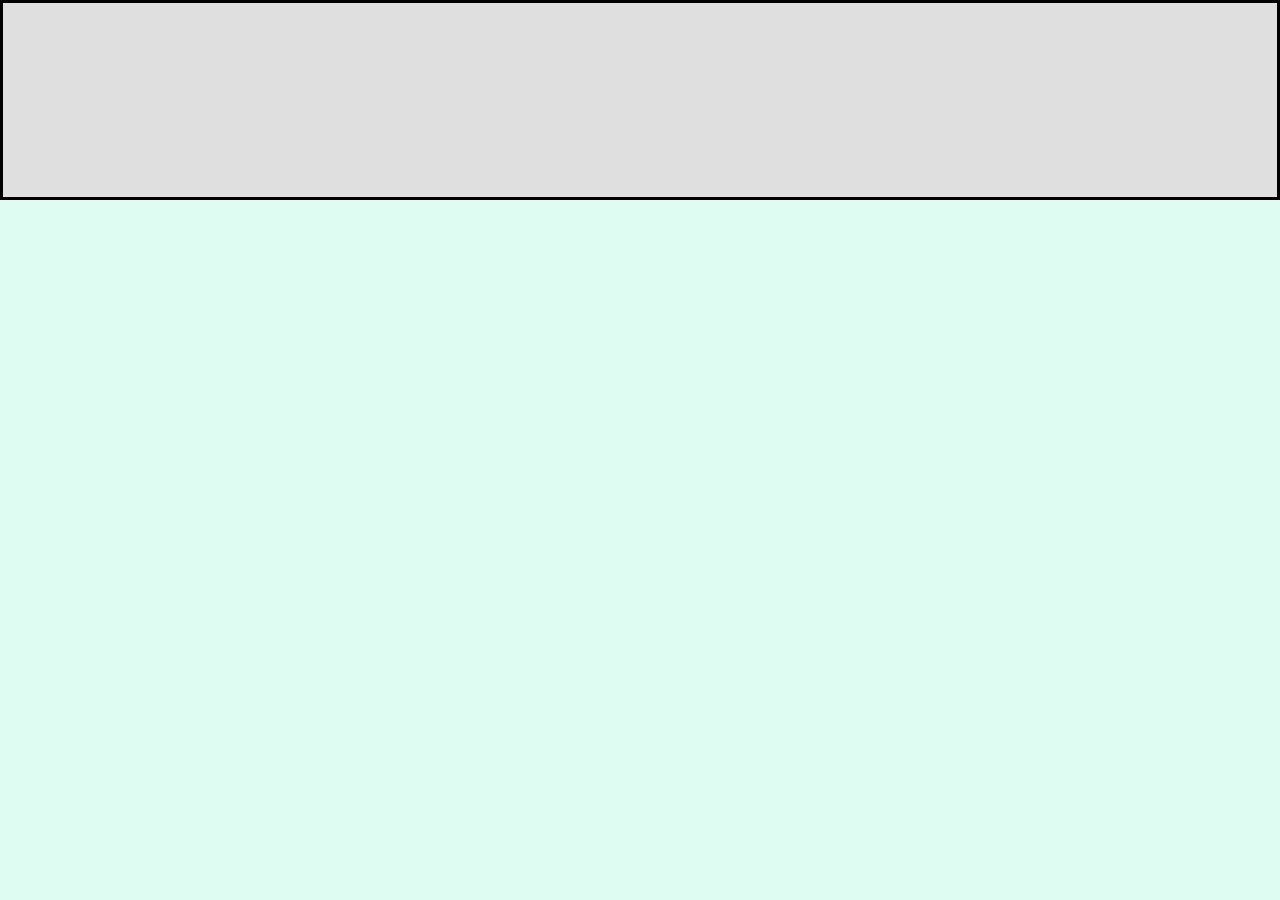
==== index.html @ b793d0f9 "add background" ====
<!DOCTYPE html>
<html lang="en">
<head>
    <meta charset="UTF-8">
    <meta http-equiv="X-UA-Compatible" content="IE=edge">
    <meta name="viewport" content="width=device-width, initial-scale=1.0">
    <link rel="stylesheet" href="index.css">
    <title>Introducing</title>
</head>
<body>
    <div class="header"></div>
    <div class="container"></div>
    <div class="end"></div>
</body>
</html>
---- index.css ----
*{
    background-color: rgb(223, 252, 242);
    margin: 0;
    padding: 0;
    box-sizing: border-box;
    font-family: "Poppins", sans-serif
}
.header{
    background-color: #dfdfdf;
    width: 100%;
    height: 200px;
    border-style: solid;
}
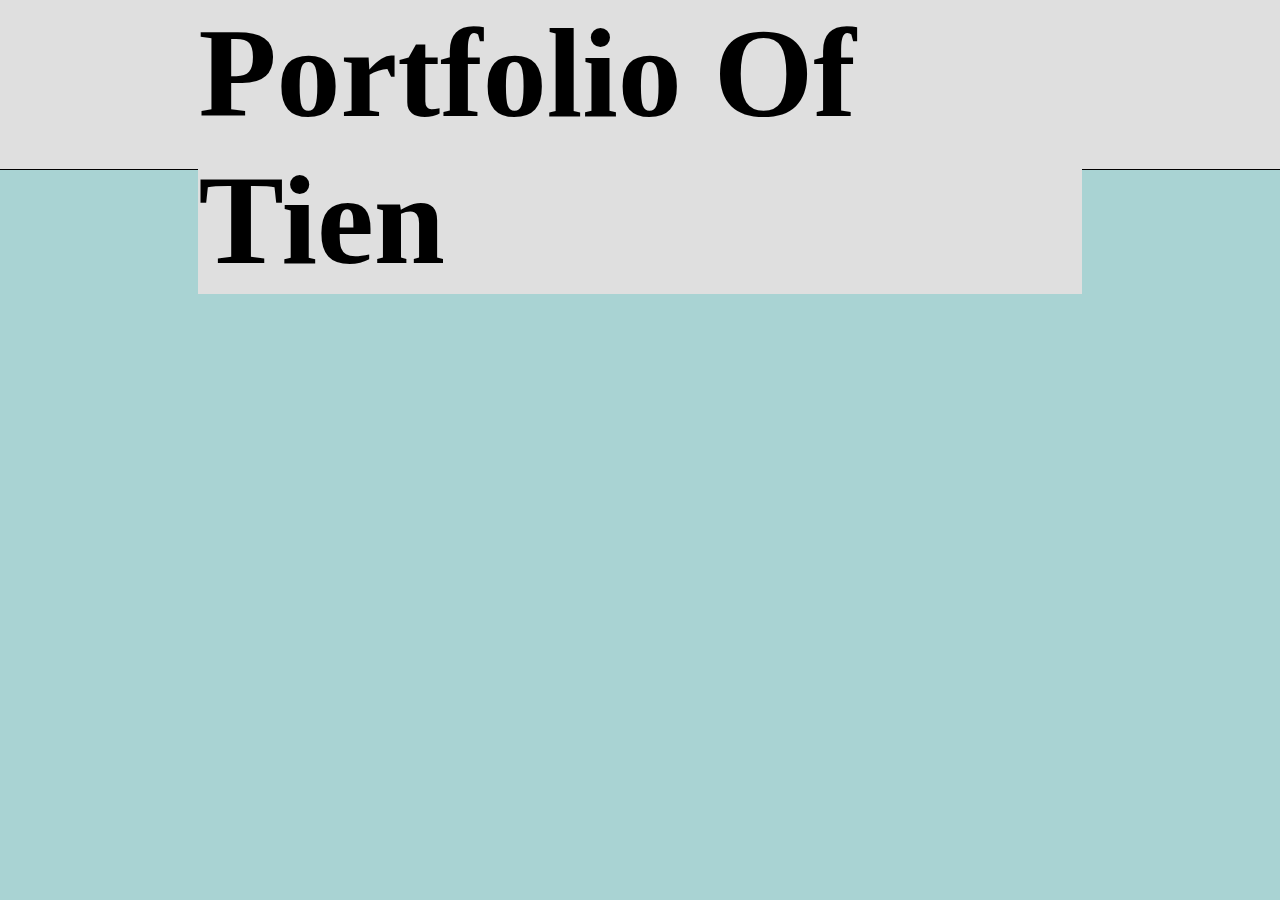
==== commit 7a1c5870: "add header" ====
--- a/index.html
+++ b/index.html
@@ -5,10 +5,12 @@
     <meta http-equiv="X-UA-Compatible" content="IE=edge">
     <meta name="viewport" content="width=device-width, initial-scale=1.0">
     <link rel="stylesheet" href="index.css">
-    <title>Introducing</title>
+    <title>portfolio website</title>
 </head>
 <body>
-    <div class="header"></div>
+    <div class="header">
+        <h1 class="portfolio">Portfolio Of Tien</h1>
+    </div>
     <div class="container"></div>
     <div class="end"></div>
 </body>
--- a/index.css
+++ b/index.css
@@ -1,5 +1,5 @@
 *{
-    background-color: rgb(223, 252, 242);
+    background-color: rgb(169, 211, 211);
     margin: 0;
     padding: 0;
     box-sizing: border-box;
@@ -8,6 +8,16 @@
 .header{
     background-color: #dfdfdf;
     width: 100%;
-    height: 200px;
-    border-style: solid;
+    height: 170px;
+    border-style: none none solid none;
+    border-width: 1px;
+  
+
+}
+.portfolio{
+    width: 69%;
+    font-family: fantasy;
+    font-size: 8rem;
+    background-color: #dfdfdf;
+    margin: auto;
 }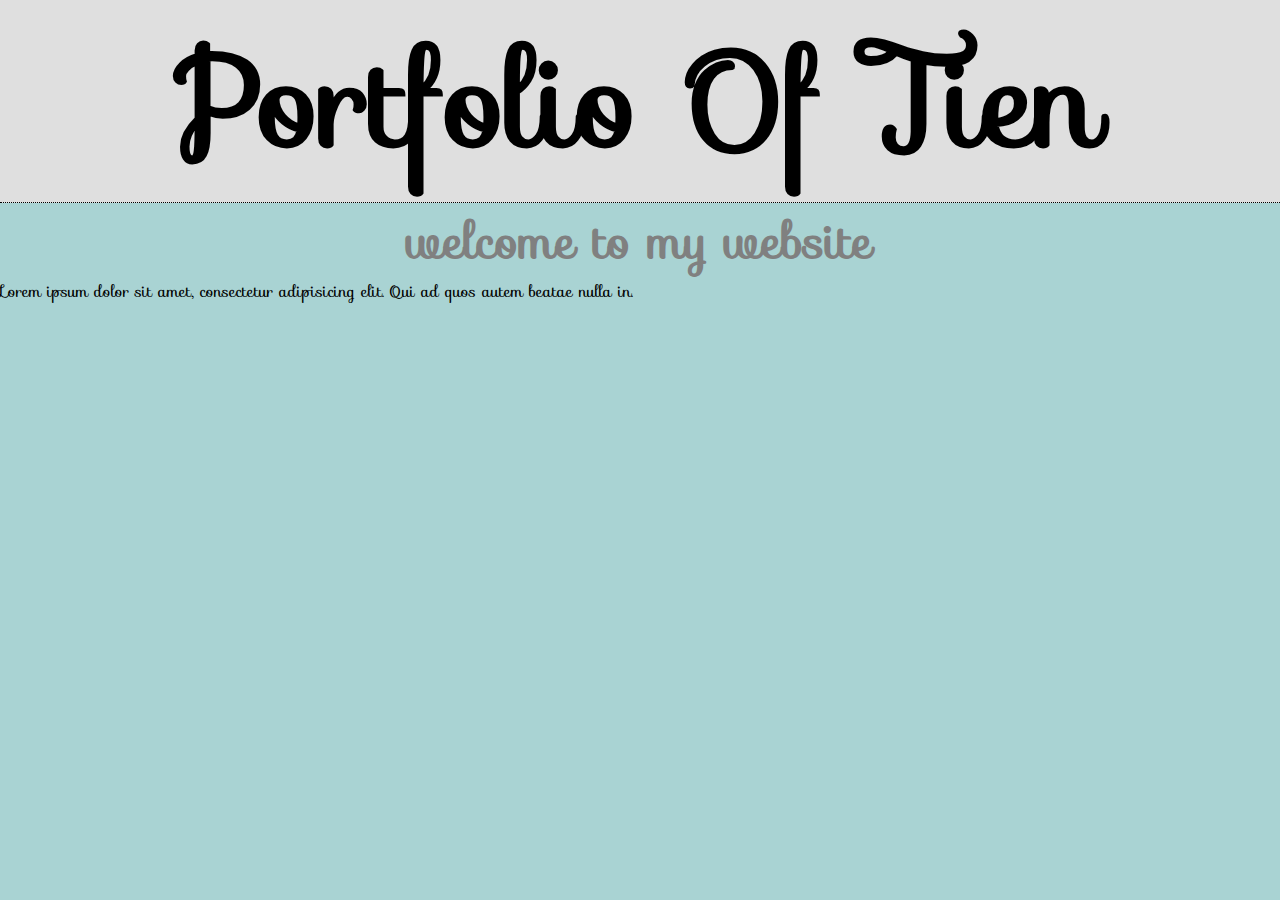
==== commit d1661ad4: "add animation to header" ====
--- a/index.html
+++ b/index.html
@@ -6,12 +6,18 @@
     <meta name="viewport" content="width=device-width, initial-scale=1.0">
     <link rel="stylesheet" href="index.css">
     <title>portfolio website</title>
+    <link rel="stylesheet" href="https://fonts.googleapis.com/css?family=Sofia">
 </head>
 <body>
     <div class="header">
         <h1 class="portfolio">Portfolio Of Tien</h1>
     </div>
-    <div class="container"></div>
+    <div class="container">
+        <h2 id="welcome">
+            welcome to my website
+        </h2>
+        <p>Lorem ipsum dolor sit amet, consectetur adipisicing elit. Qui ad quos autem beatae nulla in.</p>
+    </div>
     <div class="end"></div>
 </body>
 </html>--- a/index.css
+++ b/index.css
@@ -3,21 +3,48 @@
     margin: 0;
     padding: 0;
     box-sizing: border-box;
-    font-family: "Poppins", sans-serif
+    /* font-family: "Poppins", sans-serif; */
+    font-family: "Sofia", sans-serif;
+    background-image: url(https://freerangestock.com/sample/141493/simple-black-cross-repeat-pattern-.jpg);
+    background-size: 400px 300px;
+
 }
 .header{
     background-color: #dfdfdf;
     width: 100%;
-    height: 170px;
-    border-style: none none solid none;
+    height: px;
+    border-style: none none dotted none;
     border-width: 1px;
-  
+}
 
-}
+
+/* Header */
+
+
 .portfolio{
-    width: 69%;
-    font-family: fantasy;
+    width: 81%;
+    font-family: "Sofia", sans-serif;
     font-size: 8rem;
     background-color: #dfdfdf;
     margin: auto;
-}+    text-align: center;
+    animation: color-change 3s infinite;
+    animation-direction: alternate-reverse
+}
+
+/* Container */
+#welcome{
+font-size: 3rem;
+text-align: center;
+color: gray;
+}
+@keyframes color-change {
+    0% { color: black; }
+    30% { color: rgb(31, 31, 31); }
+    50% { color: rgb(46, 46, 46);}
+    70%{ color: rgb(87, 86, 86);}
+    100% { color: rgb(146, 143, 143); }
+  }
+
+
+  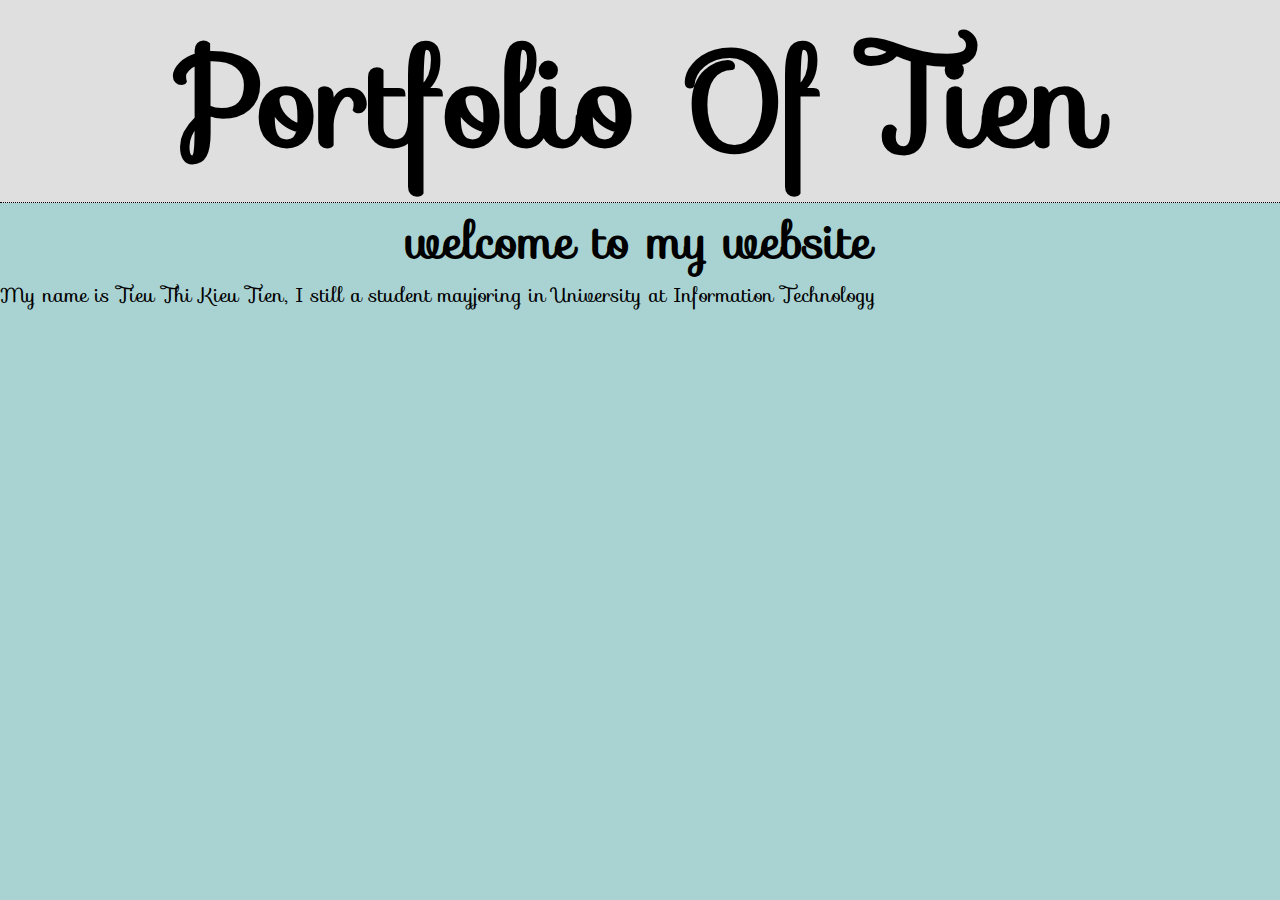
==== commit c0b39946: "change background picture" ====
--- a/index.html
+++ b/index.html
@@ -16,7 +16,7 @@
         <h2 id="welcome">
             welcome to my website
         </h2>
-        <p>Lorem ipsum dolor sit amet, consectetur adipisicing elit. Qui ad quos autem beatae nulla in.</p>
+        <p class="text">My name is Tieu Thi Kieu Tien, I still a student mayjoring in University at Information Technology</p>
     </div>
     <div class="end"></div>
 </body>
--- a/index.css
+++ b/index.css
@@ -5,10 +5,15 @@
     box-sizing: border-box;
     /* font-family: "Poppins", sans-serif; */
     font-family: "Sofia", sans-serif;
-    background-image: url(https://freerangestock.com/sample/141493/simple-black-cross-repeat-pattern-.jpg);
+    background-image: url(https://st4.depositphotos.com/1591259/23809/i/600/depositphotos_238097010-stock-photo-mix-repeat-seamless-pattern-imprints.jpg);
     background-size: 400px 300px;
 
 }
+.text{
+    font-size: 20px;
+}
+
+/* Header */
 .header{
     background-color: #dfdfdf;
     width: 100%;
@@ -16,9 +21,6 @@
     border-style: none none dotted none;
     border-width: 1px;
 }
-
-
-/* Header */
 
 
 .portfolio{
@@ -31,13 +33,6 @@
     animation: color-change 3s infinite;
     animation-direction: alternate-reverse
 }
-
-/* Container */
-#welcome{
-font-size: 3rem;
-text-align: center;
-color: gray;
-}
 @keyframes color-change {
     0% { color: black; }
     30% { color: rgb(31, 31, 31); }
@@ -47,4 +42,17 @@
   }
 
 
+/* Container */
+.containers{
+    width: 80%;
+    height: 100%;
+    background-color: blanchedalmond;
+    /* background-image: url(https://st4.depositphotos.com/1591259/23809/i/600/depositphotos_238097010-stock-photo-mix-repeat-seamless-pattern-imprints.jpg); */
+}
+#welcome{
+font-size: 3rem;
+text-align: center;
+color: black;
+}
+
   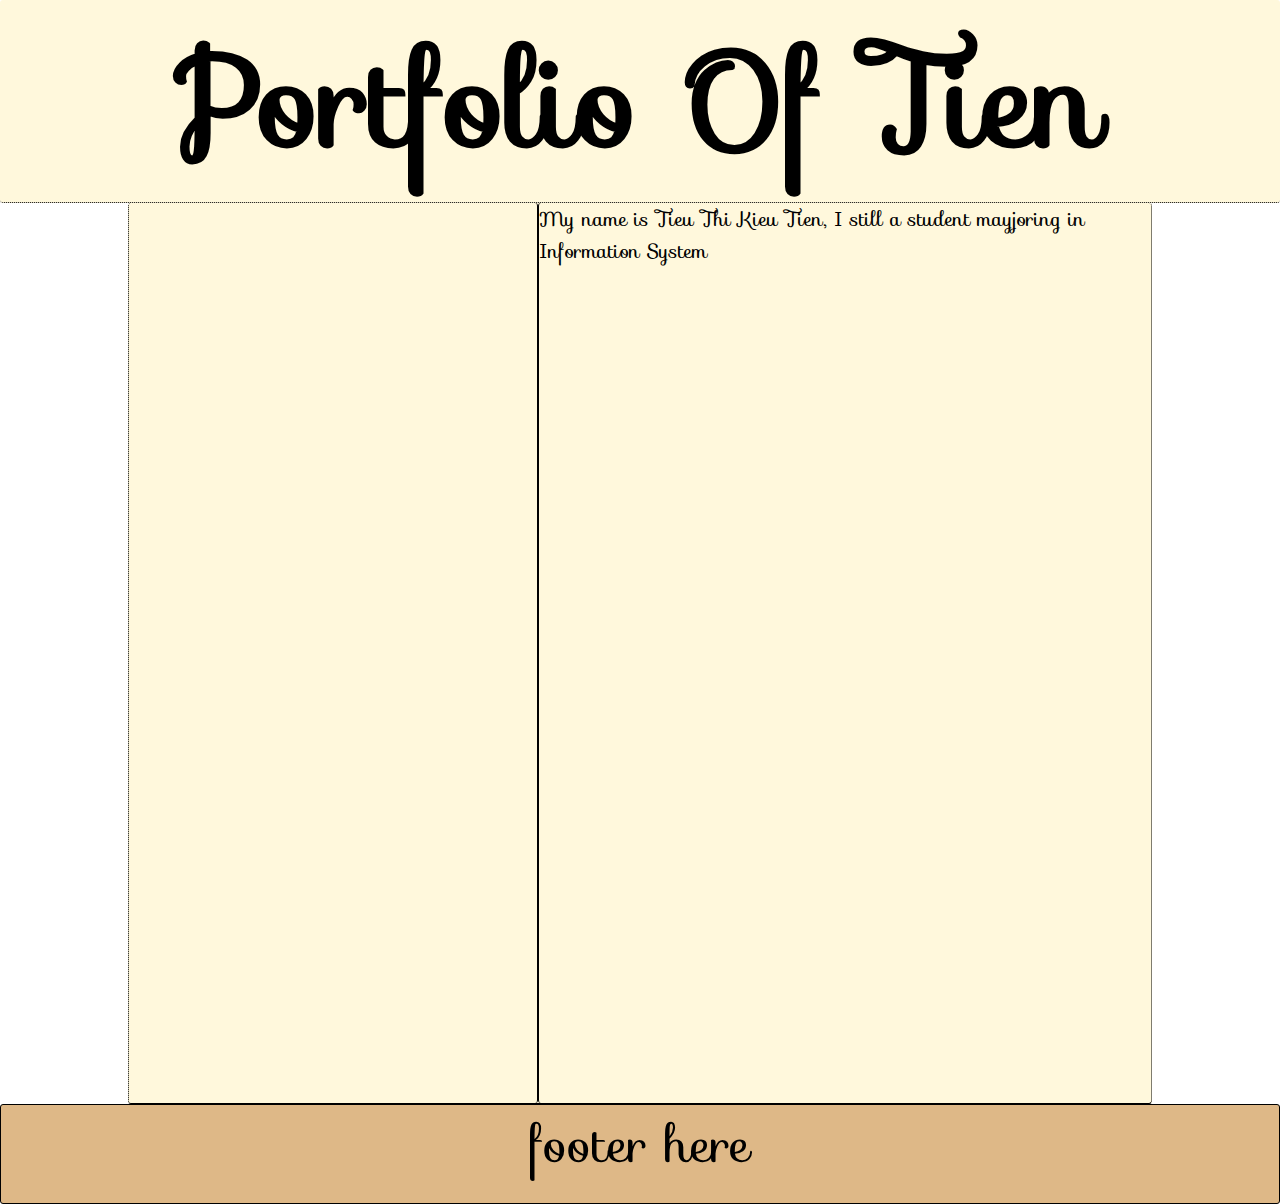
==== commit 9ae199a8: "make a struture for web" ====
--- a/index.html
+++ b/index.html
@@ -13,11 +13,18 @@
         <h1 class="portfolio">Portfolio Of Tien</h1>
     </div>
     <div class="container">
-        <h2 id="welcome">
-            welcome to my website
-        </h2>
-        <p class="text">My name is Tieu Thi Kieu Tien, I still a student mayjoring in University at Information Technology</p>
+       <div class="content">
+            <div class="box1"></div>
+            <div class="line"></div>
+            <div class="box2">
+                <p class="text">My name is Tieu Thi Kieu Tien, I still a student mayjoring in  Information System</p>
+            </div>     
+        
+       </div>
     </div>
-    <div class="end"></div>
+    <div class="footer">
+        footer here
+    </div>
 </body>
-</html>+</html>
+
--- a/index.css
+++ b/index.css
@@ -1,13 +1,12 @@
 *{
-    background-color: rgb(169, 211, 211);
+    /* background-color: rgb(169, 211, 211); */
     margin: 0;
     padding: 0;
     box-sizing: border-box;
     /* font-family: "Poppins", sans-serif; */
     font-family: "Sofia", sans-serif;
-    background-image: url(https://st4.depositphotos.com/1591259/23809/i/600/depositphotos_238097010-stock-photo-mix-repeat-seamless-pattern-imprints.jpg);
     background-size: 400px 300px;
-
+    border-radius: 3px;
 }
 .text{
     font-size: 20px;
@@ -15,7 +14,8 @@
 
 /* Header */
 .header{
-    background-color: #dfdfdf;
+    position: relative;
+    background-color: cornsilk;
     width: 100%;
     height: px;
     border-style: none none dotted none;
@@ -24,10 +24,9 @@
 
 
 .portfolio{
-    width: 81%;
+    width: 75%;
     font-family: "Sofia", sans-serif;
     font-size: 8rem;
-    background-color: #dfdfdf;
     margin: auto;
     text-align: center;
     animation: color-change 3s infinite;
@@ -43,16 +42,64 @@
 
 
 /* Container */
-.containers{
+
+
+.container{
+    
+    background-image: url(https://st4.depositphotos.com/1591259/23809/i/600/depositphotos_238097010-stock-photo-mix-repeat-seamless-pattern-imprints.jpg);
+}
+.content {
+    position: relative;
+    margin: auto;
+    display: flex;
+    align-content: center;
+    min-height: 100vh;
     width: 80%;
-    height: 100%;
-    background-color: blanchedalmond;
-    /* background-image: url(https://st4.depositphotos.com/1591259/23809/i/600/depositphotos_238097010-stock-photo-mix-repeat-seamless-pattern-imprints.jpg); */
+    background: cornsilk;
+    border-style: none dotted solid dotted;
+    border-width: 1px;
 }
-#welcome{
-font-size: 3rem;
-text-align: center;
-color: black;
+
+.box1{
+    /* margin: auto; */
+    display: flex;
+    align-content: center;
+    min-height: 100vh;
+    width: 40%;
+    background: cornsilk;
+    border-style: none solid none none;
+    border-width: 1px;
+}
+/* .line{
+    display: flex;
+    align-content: center;
+    min-height: 100vh;
+    width: 1px;
+    background: black;
+} */
+.box2{
+    /* position: absolute; */
+    display: flex;
+    align-content: center;
+    width: 608px;
+    min-height: 100vh;
+    background: cornsilk;
+    border-style: none none none solid;
+    border-width: 1px;
+}
+
+
+/* Footer */
+
+.footer{
+    width: 100%;
+    height: 100px;
+    background-color: burlywood;
+    color: black;
+    text-align: center;
+    border-style: solid;
+    border-width: 1px;
+    font-size: 50px;
 }
 
   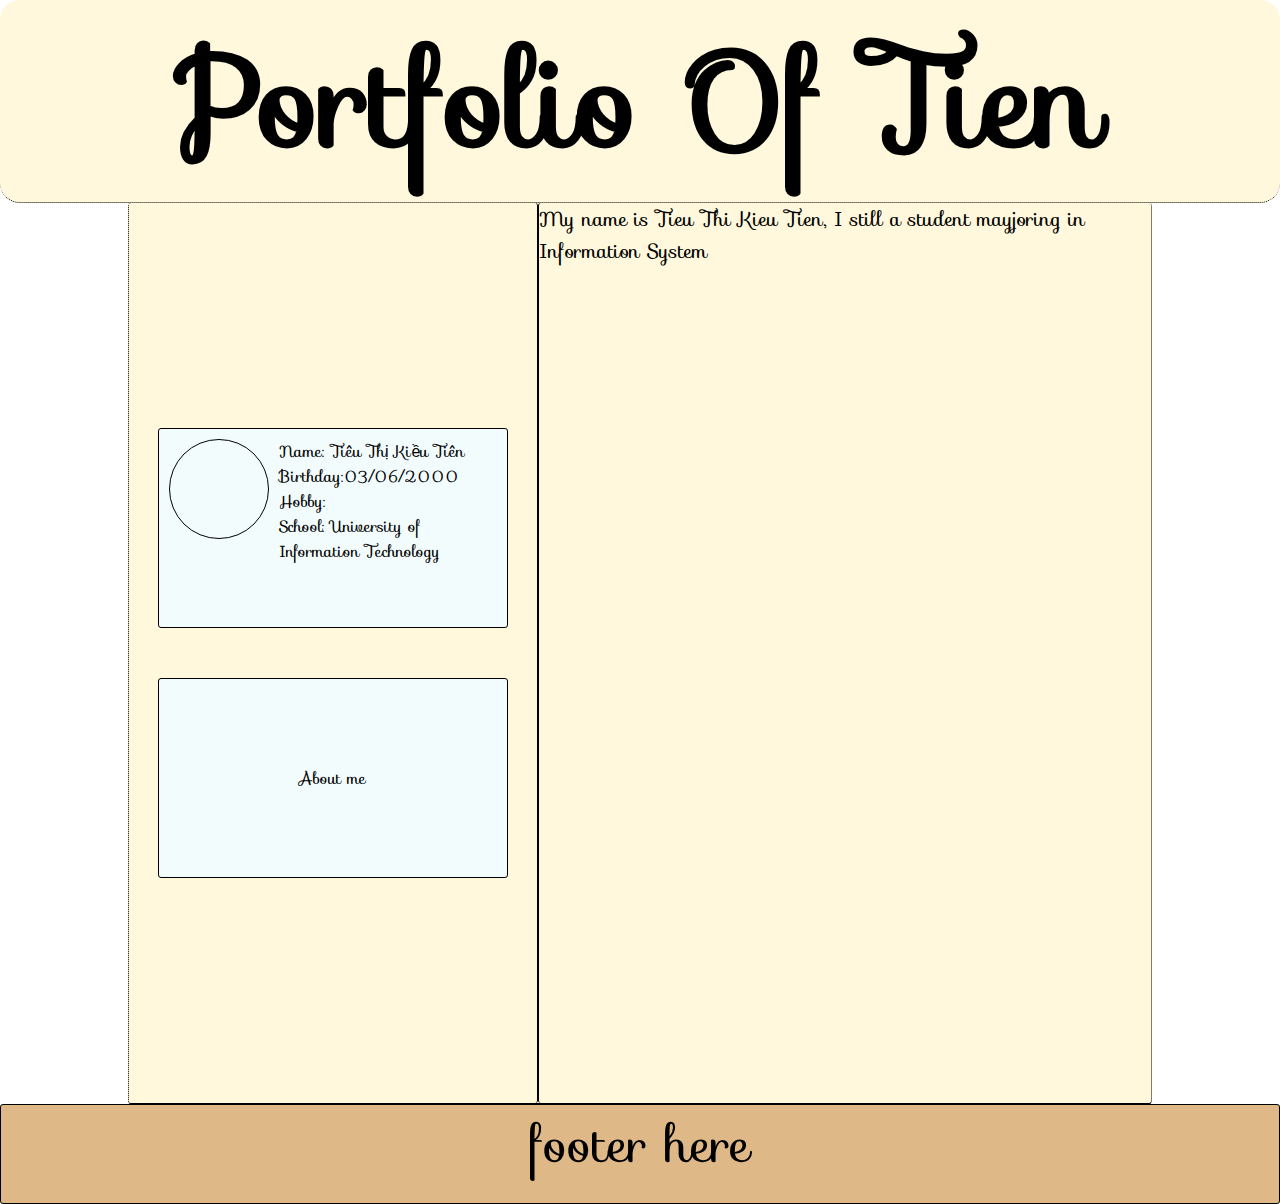
==== commit f5956865: "add info to web" ====
--- a/index.html
+++ b/index.html
@@ -14,7 +14,22 @@
     </div>
     <div class="container">
        <div class="content">
-            <div class="box1"></div>
+            <div class="box1">
+                <div class="boxintroduction" id="introductionbox">
+                    <div class="avatar"></div>
+                    <div class="infor">
+                        <p> Name: Tiêu Thị Kiều Tiên</p>
+                        <p class="">Birthday:03/06/2000</p>
+                        <p class="">Hobby:</p>
+                        <p class="">School: University of Information Technology</p>
+                        <!-- <br> -->
+                        <p></p>
+                    </div>
+                </div>
+                <div class="boxintroduction" id="aboutMeBox" >
+                    <p class="aboutmecontent">About me</p>
+                </div>
+            </div>
             <div class="line"></div>
             <div class="box2">
                 <p class="text">My name is Tieu Thi Kieu Tien, I still a student mayjoring in  Information System</p>
--- a/index.css
+++ b/index.css
@@ -20,6 +20,7 @@
     height: px;
     border-style: none none dotted none;
     border-width: 1px;
+    border-radius: 20px;
 }
 
 
@@ -48,8 +49,9 @@
     
     background-image: url(https://st4.depositphotos.com/1591259/23809/i/600/depositphotos_238097010-stock-photo-mix-repeat-seamless-pattern-imprints.jpg);
 }
+
 .content {
-    position: relative;
+    margin-top: 10px;
     margin: auto;
     display: flex;
     align-content: center;
@@ -61,8 +63,6 @@
 }
 
 .box1{
-    /* margin: auto; */
-    display: flex;
     align-content: center;
     min-height: 100vh;
     width: 40%;
@@ -70,13 +70,50 @@
     border-style: none solid none none;
     border-width: 1px;
 }
-/* .line{
+.boxintroduction{
+    margin: auto;
+    margin-top: 50px;
+    margin-bottom: 50px;
+    width: 350px;
+    height: 200px;
+    align-content:center;
+    border-style: solid;
+    border-width: 1px;
+}
+#introductionbox{
+    display: flex;
+    background-color: rgb(243, 252, 253);
+}
+.avatar{
+    margin-top: 10px;
+    margin-left: 10px;
+    width: 100px;
+    height: 100px;
+    border-style: solid;
+    border-width: 1px;
+    border-radius: 50%;
+    background: url(https://scontent.fsgn5-5.fna.fbcdn.net/v/t1.6435-9/162033202_3015340108750147_4449189087814496768_n.jpg?_nc_cat=108&ccb=1-5&_nc_sid=174925&_nc_ohc=QoKOBD0dhRQAX_ymtT6&_nc_ht=scontent.fsgn5-5.fna&oh=893a790cd0c7277888913cc4d2d6d3fc&oe=618EE73C);
+    background-size: 100px auto;
+}
+.infor{
+    margin-top: 10px;
+    margin-left: 10px;
+    width: 213px;
+    height: 150px;
+    /* border-style: solid; */
+    border-width: 1px;
+}
+#aboutMeBox{
+    background-color: rgb(243, 252, 253);
     display: flex;
     align-content: center;
-    min-height: 100vh;
-    width: 1px;
-    background: black;
-} */
+    text-align: center;
+}
+
+.aboutmecontent{
+    margin: auto;
+    /* text-align: center; */
+}
 .box2{
     /* position: absolute; */
     display: flex;
@@ -85,10 +122,8 @@
     min-height: 100vh;
     background: cornsilk;
     border-style: none none none solid;
-    border-width: 1px;
+    border-width: 1px;  
 }
-
-
 /* Footer */
 
 .footer{
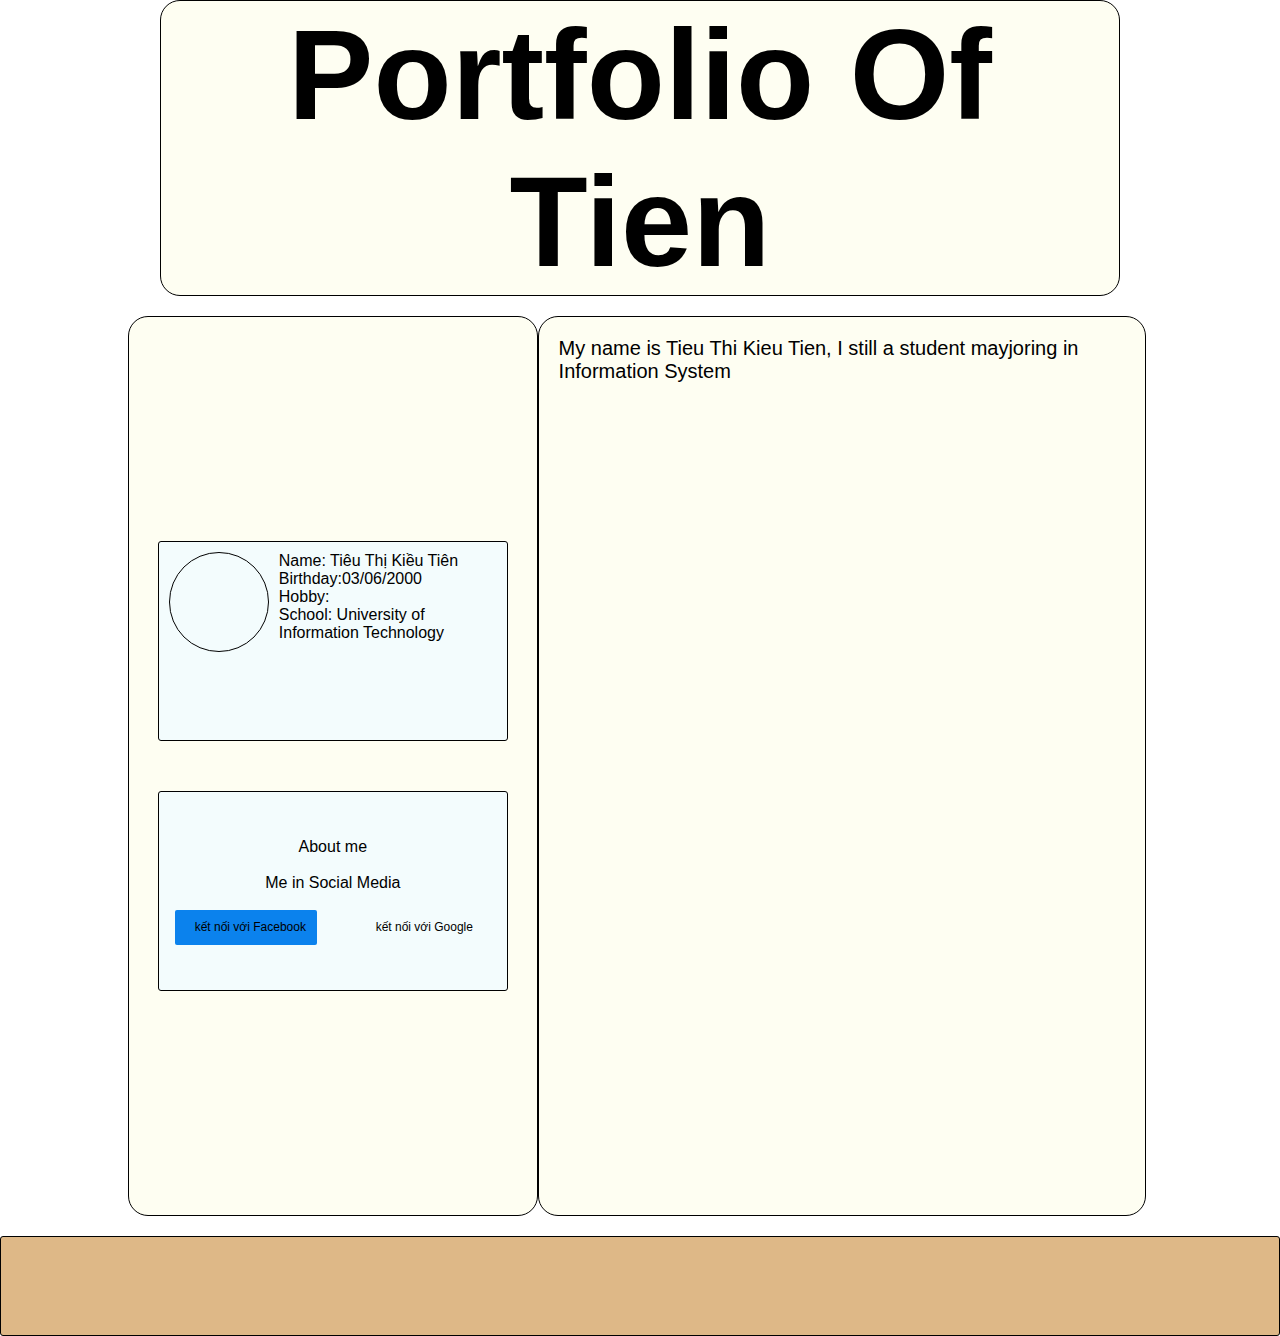
==== commit 9e277a3e: "combine web together" ====
--- a/index.html
+++ b/index.html
@@ -6,7 +6,10 @@
     <meta name="viewport" content="width=device-width, initial-scale=1.0">
     <link rel="stylesheet" href="index.css">
     <title>portfolio website</title>
-    <link rel="stylesheet" href="https://fonts.googleapis.com/css?family=Sofia">
+    <link rel="stylesheet" href="https://cdnjs.cloudflare.com/ajax/libs/font-awesome/4.7.0/css/font-awesome.css"integrity="sha512-5A8nwdMOWrSz20fDsjczgUidUBR8liPYU+WymTZP1lmY9G6Oc7HlZv156XqnsgNUzTyMefFTcsFH/tnJE/+xBg=="crossorigin="anonymous" referrerpolicy="no-referrer" />
+    <!-- <link rel="stylesheet" href="https://fonts.googleapis.com/css?family=Sofia"> -->
+    <!-- <link rel="stylesheet" href="./fontawesome/css/brands.css" /> -->
+    <!-- <link rel="stylesheet" href="https://cdnjs.cloudflare.com/ajax/libs/font-awesome/4.7.0/css/font-awesome.css"/> -->
 </head>
 <body>
     <div class="header">
@@ -28,18 +31,29 @@
                 </div>
                 <div class="boxintroduction" id="aboutMeBox" >
                     <p class="aboutmecontent">About me</p>
+                    <br>
+                    <p>Me in Social Media</p>
+                    <br>
+                    <div class="auth-form__socials">
+                        <a href="" class="btn btn--size-S btn--with-icon btn-facebook">
+                            <i class="fab fa-facebook-square"></i>
+                            kết nối với Facebook
+                        </a>
+                        <a href="" class="btn btn--size-S btn--with-icon">
+                            <i class="fa-brands fa-facebook"></i>
+                            kết nối với Google
+                        </a>
+                    </div>
                 </div>
             </div>
             <div class="line"></div>
             <div class="box2">
                 <p class="text">My name is Tieu Thi Kieu Tien, I still a student mayjoring in  Information System</p>
-            </div>     
-        
+            </div>
        </div>
     </div>
     <div class="footer">
-        footer here
+        <div class="facebook"></div>
     </div>
 </body>
-</html>
-
+</html>--- a/index.css
+++ b/index.css
@@ -1,3 +1,6 @@
+element {
+    --maincolor:#fefef2;
+  }
 *{
     /* background-color: rgb(169, 211, 211); */
     margin: 0;
@@ -7,31 +10,39 @@
     font-family: "Sofia", sans-serif;
     background-size: 400px 300px;
     border-radius: 3px;
+    
+}
+body{
+    background-image: url(https://st4.depositphotos.com/1591259/23809/i/600/depositphotos_238097010-stock-photo-mix-repeat-seamless-pattern-imprints.jpg);
 }
 .text{
+    margin: 20px 20px 20px 20px;
     font-size: 20px;
 }
 
 /* Header */
 .header{
     position: relative;
-    background-color: cornsilk;
     width: 100%;
     height: px;
-    border-style: none none dotted none;
+    /* border-style: none none dotted none;          */
     border-width: 1px;
     border-radius: 20px;
 }
 
 
 .portfolio{
+    border-radius: 20px;
+    background-color:#fefef2 ;
     width: 75%;
     font-family: "Sofia", sans-serif;
     font-size: 8rem;
     margin: auto;
     text-align: center;
     animation: color-change 3s infinite;
-    animation-direction: alternate-reverse
+    animation-direction: alternate-reverse;
+    border-style: solid;
+    border-width: 1px;
 }
 @keyframes color-change {
     0% { color: black; }
@@ -46,29 +57,34 @@
 
 
 .container{
+    border-radius: 20px;
+    padding-top: 20px;
+    padding-bottom: 20px;
     
-    background-image: url(https://st4.depositphotos.com/1591259/23809/i/600/depositphotos_238097010-stock-photo-mix-repeat-seamless-pattern-imprints.jpg);
 }
 
 .content {
+    border-radius: 20px;
     margin-top: 10px;
     margin: auto;
     display: flex;
     align-content: center;
     min-height: 100vh;
     width: 80%;
-    background: cornsilk;
-    border-style: none dotted solid dotted;
+    /* background: #fefef2; */
+    /* border-style: none dotted solid dotted; */
     border-width: 1px;
 }
 
 .box1{
+    border-radius: 20px;
     align-content: center;
     min-height: 100vh;
     width: 40%;
-    background: cornsilk;
-    border-style: none solid none none;
+    background: #fefef2;
+    border-style: solid ;
     border-width: 1px;
+    /* padding-left: 10px; */
 }
 .boxintroduction{
     margin: auto;
@@ -105,23 +121,56 @@
 }
 #aboutMeBox{
     background-color: rgb(243, 252, 253);
-    display: flex;
     align-content: center;
     text-align: center;
 }
 
 .aboutmecontent{
     margin: auto;
+    align-content: center;
     /* text-align: center; */
 }
+.auth-form__socials{
+    display: flex;
+    justify-content: space-around;
+}
+.btn{
+    min-width: 142px;
+    min-height: 35px;
+    text-decoration: none;
+    border:none;
+    border-radius: 2px;
+    font-size: 1.4rem;
+    padding: 0;
+    outline: none;
+    cursor: pointer;
+    color: black;
+    display: flex;
+    justify-content: center;
+    align-items: center;
+}
+.btn:hover{
+    background-color:  rgba(0,0,0,0.5);
+}
+.btn.btn--size-S{
+    height: 30px;
+    font-size: 12px;
+}
+.btn.btn-facebook{
+    background-color: #0b82ed;
+}
+.btn.btn-facebook:hover{
+   background-color:  rgba(0,0,0,0.5);
+}
 .box2{
+    border-radius: 20px;
     /* position: absolute; */
     display: flex;
     align-content: center;
     width: 608px;
     min-height: 100vh;
-    background: cornsilk;
-    border-style: none none none solid;
+    background: #fefef2;
+    border-style:solid;
     border-width: 1px;  
 }
 /* Footer */
--- a/fontawesome/css/brands.css
+++ b/fontawesome/css/brands.css
@@ -0,0 +1,1419 @@
+/*!
+ * Font Awesome Free 6.0.0-beta2 by @fontawesome - https://fontawesome.com
+ * License - https://fontawesome.com/license/free (Icons: CC BY 4.0, Fonts: SIL OFL 1.1, Code: MIT License)
+ */
+@font-face {
+  font-family: 'Font Awesome 6 Brands';
+  font-style: normal;
+  font-weight: 400;
+  font-display: block;
+  src: url("../webfonts/fa-brands-400.woff2") format("woff2"), url("../webfonts/fa-brands-400.ttf") format("truetype"); }
+
+.fab,
+.fa-brands {
+  font-family: 'Font Awesome 6 Brands';
+  font-weight: 400; }
+
+.fa-42-group:before {
+  content: "\e080"; }
+
+.fa-innosoft:before {
+  content: "\e080"; }
+
+.fa-500px:before {
+  content: "\f26e"; }
+
+.fa-accessible-icon:before {
+  content: "\f368"; }
+
+.fa-accusoft:before {
+  content: "\f369"; }
+
+.fa-acquisitions-incorporated:before {
+  content: "\f6af"; }
+
+.fa-adn:before {
+  content: "\f170"; }
+
+.fa-adversal:before {
+  content: "\f36a"; }
+
+.fa-affiliatetheme:before {
+  content: "\f36b"; }
+
+.fa-airbnb:before {
+  content: "\f834"; }
+
+.fa-algolia:before {
+  content: "\f36c"; }
+
+.fa-alipay:before {
+  content: "\f642"; }
+
+.fa-amazon:before {
+  content: "\f270"; }
+
+.fa-amazon-pay:before {
+  content: "\f42c"; }
+
+.fa-amilia:before {
+  content: "\f36d"; }
+
+.fa-android:before {
+  content: "\f17b"; }
+
+.fa-angellist:before {
+  content: "\f209"; }
+
+.fa-angrycreative:before {
+  content: "\f36e"; }
+
+.fa-angular:before {
+  content: "\f420"; }
+
+.fa-app-store:before {
+  content: "\f36f"; }
+
+.fa-app-store-ios:before {
+  content: "\f370"; }
+
+.fa-apper:before {
+  content: "\f371"; }
+
+.fa-apple:before {
+  content: "\f179"; }
+
+.fa-apple-pay:before {
+  content: "\f415"; }
+
+.fa-artstation:before {
+  content: "\f77a"; }
+
+.fa-asymmetrik:before {
+  content: "\f372"; }
+
+.fa-atlassian:before {
+  content: "\f77b"; }
+
+.fa-audible:before {
+  content: "\f373"; }
+
+.fa-autoprefixer:before {
+  content: "\f41c"; }
+
+.fa-avianex:before {
+  content: "\f374"; }
+
+.fa-aviato:before {
+  content: "\f421"; }
+
+.fa-aws:before {
+  content: "\f375"; }
+
+.fa-bandcamp:before {
+  content: "\f2d5"; }
+
+.fa-battle-net:before {
+  content: "\f835"; }
+
+.fa-behance:before {
+  content: "\f1b4"; }
+
+.fa-behance-square:before {
+  content: "\f1b5"; }
+
+.fa-bilibili:before {
+  content: "\e3d9"; }
+
+.fa-bimobject:before {
+  content: "\f378"; }
+
+.fa-bitbucket:before {
+  content: "\f171"; }
+
+.fa-bitcoin:before {
+  content: "\f379"; }
+
+.fa-bity:before {
+  content: "\f37a"; }
+
+.fa-black-tie:before {
+  content: "\f27e"; }
+
+.fa-blackberry:before {
+  content: "\f37b"; }
+
+.fa-blogger:before {
+  content: "\f37c"; }
+
+.fa-blogger-b:before {
+  content: "\f37d"; }
+
+.fa-bluetooth:before {
+  content: "\f293"; }
+
+.fa-bluetooth-b:before {
+  content: "\f294"; }
+
+.fa-bootstrap:before {
+  content: "\f836"; }
+
+.fa-bots:before {
+  content: "\e340"; }
+
+.fa-btc:before {
+  content: "\f15a"; }
+
+.fa-buffer:before {
+  content: "\f837"; }
+
+.fa-buromobelexperte:before {
+  content: "\f37f"; }
+
+.fa-buy-n-large:before {
+  content: "\f8a6"; }
+
+.fa-buysellads:before {
+  content: "\f20d"; }
+
+.fa-canadian-maple-leaf:before {
+  content: "\f785"; }
+
+.fa-cc-amazon-pay:before {
+  content: "\f42d"; }
+
+.fa-cc-amex:before {
+  content: "\f1f3"; }
+
+.fa-cc-apple-pay:before {
+  content: "\f416"; }
+
+.fa-cc-diners-club:before {
+  content: "\f24c"; }
+
+.fa-cc-discover:before {
+  content: "\f1f2"; }
+
+.fa-cc-jcb:before {
+  content: "\f24b"; }
+
+.fa-cc-mastercard:before {
+  content: "\f1f1"; }
+
+.fa-cc-paypal:before {
+  content: "\f1f4"; }
+
+.fa-cc-stripe:before {
+  content: "\f1f5"; }
+
+.fa-cc-visa:before {
+  content: "\f1f0"; }
+
+.fa-centercode:before {
+  content: "\f380"; }
+
+.fa-centos:before {
+  content: "\f789"; }
+
+.fa-chrome:before {
+  content: "\f268"; }
+
+.fa-chromecast:before {
+  content: "\f838"; }
+
+.fa-cloudflare:before {
+  content: "\e07d"; }
+
+.fa-cloudscale:before {
+  content: "\f383"; }
+
+.fa-cloudsmith:before {
+  content: "\f384"; }
+
+.fa-cloudversify:before {
+  content: "\f385"; }
+
+.fa-cmplid:before {
+  content: "\e360"; }
+
+.fa-codepen:before {
+  content: "\f1cb"; }
+
+.fa-codiepie:before {
+  content: "\f284"; }
+
+.fa-confluence:before {
+  content: "\f78d"; }
+
+.fa-connectdevelop:before {
+  content: "\f20e"; }
+
+.fa-contao:before {
+  content: "\f26d"; }
+
+.fa-cotton-bureau:before {
+  content: "\f89e"; }
+
+.fa-cpanel:before {
+  content: "\f388"; }
+
+.fa-creative-commons:before {
+  content: "\f25e"; }
+
+.fa-creative-commons-by:before {
+  content: "\f4e7"; }
+
+.fa-creative-commons-nc:before {
+  content: "\f4e8"; }
+
+.fa-creative-commons-nc-eu:before {
+  content: "\f4e9"; }
+
+.fa-creative-commons-nc-jp:before {
+  content: "\f4ea"; }
+
+.fa-creative-commons-nd:before {
+  content: "\f4eb"; }
+
+.fa-creative-commons-pd:before {
+  content: "\f4ec"; }
+
+.fa-creative-commons-pd-alt:before {
+  content: "\f4ed"; }
+
+.fa-creative-commons-remix:before {
+  content: "\f4ee"; }
+
+.fa-creative-commons-sa:before {
+  content: "\f4ef"; }
+
+.fa-creative-commons-sampling:before {
+  content: "\f4f0"; }
+
+.fa-creative-commons-sampling-plus:before {
+  content: "\f4f1"; }
+
+.fa-creative-commons-share:before {
+  content: "\f4f2"; }
+
+.fa-creative-commons-zero:before {
+  content: "\f4f3"; }
+
+.fa-critical-role:before {
+  content: "\f6c9"; }
+
+.fa-css3:before {
+  content: "\f13c"; }
+
+.fa-css3-alt:before {
+  content: "\f38b"; }
+
+.fa-cuttlefish:before {
+  content: "\f38c"; }
+
+.fa-d-and-d:before {
+  content: "\f38d"; }
+
+.fa-d-and-d-beyond:before {
+  content: "\f6ca"; }
+
+.fa-dailymotion:before {
+  content: "\e052"; }
+
+.fa-dashcube:before {
+  content: "\f210"; }
+
+.fa-deezer:before {
+  content: "\e077"; }
+
+.fa-delicious:before {
+  content: "\f1a5"; }
+
+.fa-deploydog:before {
+  content: "\f38e"; }
+
+.fa-deskpro:before {
+  content: "\f38f"; }
+
+.fa-dev:before {
+  content: "\f6cc"; }
+
+.fa-deviantart:before {
+  content: "\f1bd"; }
+
+.fa-dhl:before {
+  content: "\f790"; }
+
+.fa-diaspora:before {
+  content: "\f791"; }
+
+.fa-digg:before {
+  content: "\f1a6"; }
+
+.fa-digital-ocean:before {
+  content: "\f391"; }
+
+.fa-discord:before {
+  content: "\f392"; }
+
+.fa-discourse:before {
+  content: "\f393"; }
+
+.fa-dochub:before {
+  content: "\f394"; }
+
+.fa-docker:before {
+  content: "\f395"; }
+
+.fa-draft2digital:before {
+  content: "\f396"; }
+
+.fa-dribbble:before {
+  content: "\f17d"; }
+
+.fa-dribbble-square:before {
+  content: "\f397"; }
+
+.fa-dropbox:before {
+  content: "\f16b"; }
+
+.fa-drupal:before {
+  content: "\f1a9"; }
+
+.fa-dyalog:before {
+  content: "\f399"; }
+
+.fa-earlybirds:before {
+  content: "\f39a"; }
+
+.fa-ebay:before {
+  content: "\f4f4"; }
+
+.fa-edge:before {
+  content: "\f282"; }
+
+.fa-edge-legacy:before {
+  content: "\e078"; }
+
+.fa-elementor:before {
+  content: "\f430"; }
+
+.fa-ello:before {
+  content: "\f5f1"; }
+
+.fa-ember:before {
+  content: "\f423"; }
+
+.fa-empire:before {
+  content: "\f1d1"; }
+
+.fa-envira:before {
+  content: "\f299"; }
+
+.fa-erlang:before {
+  content: "\f39d"; }
+
+.fa-ethereum:before {
+  content: "\f42e"; }
+
+.fa-etsy:before {
+  content: "\f2d7"; }
+
+.fa-evernote:before {
+  content: "\f839"; }
+
+.fa-expeditedssl:before {
+  content: "\f23e"; }
+
+.fa-facebook:before {
+  content: "\f09a"; }
+
+.fa-facebook-f:before {
+  content: "\f39e"; }
+
+.fa-facebook-messenger:before {
+  content: "\f39f"; }
+
+.fa-facebook-square:before {
+  content: "\f082"; }
+
+.fa-fantasy-flight-games:before {
+  content: "\f6dc"; }
+
+.fa-fedex:before {
+  content: "\f797"; }
+
+.fa-fedora:before {
+  content: "\f798"; }
+
+.fa-figma:before {
+  content: "\f799"; }
+
+.fa-firefox:before {
+  content: "\f269"; }
+
+.fa-firefox-browser:before {
+  content: "\e007"; }
+
+.fa-first-order:before {
+  content: "\f2b0"; }
+
+.fa-first-order-alt:before {
+  content: "\f50a"; }
+
+.fa-firstdraft:before {
+  content: "\f3a1"; }
+
+.fa-flickr:before {
+  content: "\f16e"; }
+
+.fa-flipboard:before {
+  content: "\f44d"; }
+
+.fa-fly:before {
+  content: "\f417"; }
+
+.fa-font-awesome:before {
+  content: "\f2b4"; }
+
+.fa-font-awesome-flag:before {
+  content: "\f2b4"; }
+
+.fa-font-awesome-logo-full:before {
+  content: "\f2b4"; }
+
+.fa-fonticons:before {
+  content: "\f280"; }
+
+.fa-fonticons-fi:before {
+  content: "\f3a2"; }
+
+.fa-fort-awesome:before {
+  content: "\f286"; }
+
+.fa-fort-awesome-alt:before {
+  content: "\f3a3"; }
+
+.fa-forumbee:before {
+  content: "\f211"; }
+
+.fa-foursquare:before {
+  content: "\f180"; }
+
+.fa-free-code-camp:before {
+  content: "\f2c5"; }
+
+.fa-freebsd:before {
+  content: "\f3a4"; }
+
+.fa-fulcrum:before {
+  content: "\f50b"; }
+
+.fa-galactic-republic:before {
+  content: "\f50c"; }
+
+.fa-galactic-senate:before {
+  content: "\f50d"; }
+
+.fa-get-pocket:before {
+  content: "\f265"; }
+
+.fa-gg:before {
+  content: "\f260"; }
+
+.fa-gg-circle:before {
+  content: "\f261"; }
+
+.fa-git:before {
+  content: "\f1d3"; }
+
+.fa-git-alt:before {
+  content: "\f841"; }
+
+.fa-git-square:before {
+  content: "\f1d2"; }
+
+.fa-github:before {
+  content: "\f09b"; }
+
+.fa-github-alt:before {
+  content: "\f113"; }
+
+.fa-github-square:before {
+  content: "\f092"; }
+
+.fa-gitkraken:before {
+  content: "\f3a6"; }
+
+.fa-gitlab:before {
+  content: "\f296"; }
+
+.fa-gitter:before {
+  content: "\f426"; }
+
+.fa-glide:before {
+  content: "\f2a5"; }
+
+.fa-glide-g:before {
+  content: "\f2a6"; }
+
+.fa-gofore:before {
+  content: "\f3a7"; }
+
+.fa-golang:before {
+  content: "\e40f"; }
+
+.fa-goodreads:before {
+  content: "\f3a8"; }
+
+.fa-goodreads-g:before {
+  content: "\f3a9"; }
+
+.fa-google:before {
+  content: "\f1a0"; }
+
+.fa-google-drive:before {
+  content: "\f3aa"; }
+
+.fa-google-pay:before {
+  content: "\e079"; }
+
+.fa-google-play:before {
+  content: "\f3ab"; }
+
+.fa-google-plus:before {
+  content: "\f2b3"; }
+
+.fa-google-plus-g:before {
+  content: "\f0d5"; }
+
+.fa-google-plus-square:before {
+  content: "\f0d4"; }
+
+.fa-google-wallet:before {
+  content: "\f1ee"; }
+
+.fa-gratipay:before {
+  content: "\f184"; }
+
+.fa-grav:before {
+  content: "\f2d6"; }
+
+.fa-gripfire:before {
+  content: "\f3ac"; }
+
+.fa-grunt:before {
+  content: "\f3ad"; }
+
+.fa-guilded:before {
+  content: "\e07e"; }
+
+.fa-gulp:before {
+  content: "\f3ae"; }
+
+.fa-hacker-news:before {
+  content: "\f1d4"; }
+
+.fa-hacker-news-square:before {
+  content: "\f3af"; }
+
+.fa-hackerrank:before {
+  content: "\f5f7"; }
+
+.fa-hips:before {
+  content: "\f452"; }
+
+.fa-hire-a-helper:before {
+  content: "\f3b0"; }
+
+.fa-hive:before {
+  content: "\e07f"; }
+
+.fa-hooli:before {
+  content: "\f427"; }
+
+.fa-hornbill:before {
+  content: "\f592"; }
+
+.fa-hotjar:before {
+  content: "\f3b1"; }
+
+.fa-houzz:before {
+  content: "\f27c"; }
+
+.fa-html5:before {
+  content: "\f13b"; }
+
+.fa-hubspot:before {
+  content: "\f3b2"; }
+
+.fa-ideal:before {
+  content: "\e013"; }
+
+.fa-imdb:before {
+  content: "\f2d8"; }
+
+.fa-instagram:before {
+  content: "\f16d"; }
+
+.fa-instagram-square:before {
+  content: "\e055"; }
+
+.fa-instalod:before {
+  content: "\e081"; }
+
+.fa-intercom:before {
+  content: "\f7af"; }
+
+.fa-internet-explorer:before {
+  content: "\f26b"; }
+
+.fa-invision:before {
+  content: "\f7b0"; }
+
+.fa-ioxhost:before {
+  content: "\f208"; }
+
+.fa-itch-io:before {
+  content: "\f83a"; }
+
+.fa-itunes:before {
+  content: "\f3b4"; }
+
+.fa-itunes-note:before {
+  content: "\f3b5"; }
+
+.fa-java:before {
+  content: "\f4e4"; }
+
+.fa-jedi-order:before {
+  content: "\f50e"; }
+
+.fa-jenkins:before {
+  content: "\f3b6"; }
+
+.fa-jira:before {
+  content: "\f7b1"; }
+
+.fa-joget:before {
+  content: "\f3b7"; }
+
+.fa-joomla:before {
+  content: "\f1aa"; }
+
+.fa-js:before {
+  content: "\f3b8"; }
+
+.fa-js-square:before {
+  content: "\f3b9"; }
+
+.fa-jsfiddle:before {
+  content: "\f1cc"; }
+
+.fa-kaggle:before {
+  content: "\f5fa"; }
+
+.fa-keybase:before {
+  content: "\f4f5"; }
+
+.fa-keycdn:before {
+  content: "\f3ba"; }
+
+.fa-kickstarter:before {
+  content: "\f3bb"; }
+
+.fa-kickstarter-k:before {
+  content: "\f3bc"; }
+
+.fa-korvue:before {
+  content: "\f42f"; }
+
+.fa-laravel:before {
+  content: "\f3bd"; }
+
+.fa-lastfm:before {
+  content: "\f202"; }
+
+.fa-lastfm-square:before {
+  content: "\f203"; }
+
+.fa-leanpub:before {
+  content: "\f212"; }
+
+.fa-less:before {
+  content: "\f41d"; }
+
+.fa-line:before {
+  content: "\f3c0"; }
+
+.fa-linkedin:before {
+  content: "\f08c"; }
+
+.fa-linkedin-in:before {
+  content: "\f0e1"; }
+
+.fa-linode:before {
+  content: "\f2b8"; }
+
+.fa-linux:before {
+  content: "\f17c"; }
+
+.fa-lyft:before {
+  content: "\f3c3"; }
+
+.fa-magento:before {
+  content: "\f3c4"; }
+
+.fa-mailchimp:before {
+  content: "\f59e"; }
+
+.fa-mandalorian:before {
+  content: "\f50f"; }
+
+.fa-markdown:before {
+  content: "\f60f"; }
+
+.fa-mastodon:before {
+  content: "\f4f6"; }
+
+.fa-maxcdn:before {
+  content: "\f136"; }
+
+.fa-mdb:before {
+  content: "\f8ca"; }
+
+.fa-medapps:before {
+  content: "\f3c6"; }
+
+.fa-medium:before {
+  content: "\f23a"; }
+
+.fa-medium-m:before {
+  content: "\f23a"; }
+
+.fa-medrt:before {
+  content: "\f3c8"; }
+
+.fa-meetup:before {
+  content: "\f2e0"; }
+
+.fa-megaport:before {
+  content: "\f5a3"; }
+
+.fa-mendeley:before {
+  content: "\f7b3"; }
+
+.fa-microblog:before {
+  content: "\e01a"; }
+
+.fa-microsoft:before {
+  content: "\f3ca"; }
+
+.fa-mix:before {
+  content: "\f3cb"; }
+
+.fa-mixcloud:before {
+  content: "\f289"; }
+
+.fa-mixer:before {
+  content: "\e056"; }
+
+.fa-mizuni:before {
+  content: "\f3cc"; }
+
+.fa-modx:before {
+  content: "\f285"; }
+
+.fa-monero:before {
+  content: "\f3d0"; }
+
+.fa-napster:before {
+  content: "\f3d2"; }
+
+.fa-neos:before {
+  content: "\f612"; }
+
+.fa-nimblr:before {
+  content: "\f5a8"; }
+
+.fa-node:before {
+  content: "\f419"; }
+
+.fa-node-js:before {
+  content: "\f3d3"; }
+
+.fa-npm:before {
+  content: "\f3d4"; }
+
+.fa-ns8:before {
+  content: "\f3d5"; }
+
+.fa-nutritionix:before {
+  content: "\f3d6"; }
+
+.fa-octopus-deploy:before {
+  content: "\e082"; }
+
+.fa-odnoklassniki:before {
+  content: "\f263"; }
+
+.fa-odnoklassniki-square:before {
+  content: "\f264"; }
+
+.fa-old-republic:before {
+  content: "\f510"; }
+
+.fa-opencart:before {
+  content: "\f23d"; }
+
+.fa-openid:before {
+  content: "\f19b"; }
+
+.fa-opera:before {
+  content: "\f26a"; }
+
+.fa-optin-monster:before {
+  content: "\f23c"; }
+
+.fa-orcid:before {
+  content: "\f8d2"; }
+
+.fa-osi:before {
+  content: "\f41a"; }
+
+.fa-page4:before {
+  content: "\f3d7"; }
+
+.fa-pagelines:before {
+  content: "\f18c"; }
+
+.fa-palfed:before {
+  content: "\f3d8"; }
+
+.fa-patreon:before {
+  content: "\f3d9"; }
+
+.fa-paypal:before {
+  content: "\f1ed"; }
+
+.fa-penny-arcade:before {
+  content: "\f704"; }
+
+.fa-perbyte:before {
+  content: "\e083"; }
+
+.fa-periscope:before {
+  content: "\f3da"; }
+
+.fa-phabricator:before {
+  content: "\f3db"; }
+
+.fa-phoenix-framework:before {
+  content: "\f3dc"; }
+
+.fa-phoenix-squadron:before {
+  content: "\f511"; }
+
+.fa-php:before {
+  content: "\f457"; }
+
+.fa-pied-piper:before {
+  content: "\f2ae"; }
+
+.fa-pied-piper-alt:before {
+  content: "\f1a8"; }
+
+.fa-pied-piper-hat:before {
+  content: "\f4e5"; }
+
+.fa-pied-piper-pp:before {
+  content: "\f1a7"; }
+
+.fa-pied-piper-square:before {
+  content: "\e01e"; }
+
+.fa-pinterest:before {
+  content: "\f0d2"; }
+
+.fa-pinterest-p:before {
+  content: "\f231"; }
+
+.fa-pinterest-square:before {
+  content: "\f0d3"; }
+
+.fa-pix:before {
+  content: "\e43a"; }
+
+.fa-playstation:before {
+  content: "\f3df"; }
+
+.fa-product-hunt:before {
+  content: "\f288"; }
+
+.fa-pushed:before {
+  content: "\f3e1"; }
+
+.fa-python:before {
+  content: "\f3e2"; }
+
+.fa-qq:before {
+  content: "\f1d6"; }
+
+.fa-quinscape:before {
+  content: "\f459"; }
+
+.fa-quora:before {
+  content: "\f2c4"; }
+
+.fa-r-project:before {
+  content: "\f4f7"; }
+
+.fa-raspberry-pi:before {
+  content: "\f7bb"; }
+
+.fa-ravelry:before {
+  content: "\f2d9"; }
+
+.fa-react:before {
+  content: "\f41b"; }
+
+.fa-reacteurope:before {
+  content: "\f75d"; }
+
+.fa-readme:before {
+  content: "\f4d5"; }
+
+.fa-rebel:before {
+  content: "\f1d0"; }
+
+.fa-red-river:before {
+  content: "\f3e3"; }
+
+.fa-reddit:before {
+  content: "\f1a1"; }
+
+.fa-reddit-alien:before {
+  content: "\f281"; }
+
+.fa-reddit-square:before {
+  content: "\f1a2"; }
+
+.fa-redhat:before {
+  content: "\f7bc"; }
+
+.fa-renren:before {
+  content: "\f18b"; }
+
+.fa-replyd:before {
+  content: "\f3e6"; }
+
+.fa-researchgate:before {
+  content: "\f4f8"; }
+
+.fa-resolving:before {
+  content: "\f3e7"; }
+
+.fa-rev:before {
+  content: "\f5b2"; }
+
+.fa-rocketchat:before {
+  content: "\f3e8"; }
+
+.fa-rockrms:before {
+  content: "\f3e9"; }
+
+.fa-rust:before {
+  content: "\e07a"; }
+
+.fa-safari:before {
+  content: "\f267"; }
+
+.fa-salesforce:before {
+  content: "\f83b"; }
+
+.fa-sass:before {
+  content: "\f41e"; }
+
+.fa-schlix:before {
+  content: "\f3ea"; }
+
+.fa-scribd:before {
+  content: "\f28a"; }
+
+.fa-searchengin:before {
+  content: "\f3eb"; }
+
+.fa-sellcast:before {
+  content: "\f2da"; }
+
+.fa-sellsy:before {
+  content: "\f213"; }
+
+.fa-servicestack:before {
+  content: "\f3ec"; }
+
+.fa-shirtsinbulk:before {
+  content: "\f214"; }
+
+.fa-shopify:before {
+  content: "\e057"; }
+
+.fa-shopware:before {
+  content: "\f5b5"; }
+
+.fa-simplybuilt:before {
+  content: "\f215"; }
+
+.fa-sistrix:before {
+  content: "\f3ee"; }
+
+.fa-sith:before {
+  content: "\f512"; }
+
+.fa-sitrox:before {
+  content: "\e44a"; }
+
+.fa-sketch:before {
+  content: "\f7c6"; }
+
+.fa-skyatlas:before {
+  content: "\f216"; }
+
+.fa-skype:before {
+  content: "\f17e"; }
+
+.fa-slack:before {
+  content: "\f198"; }
+
+.fa-slack-hash:before {
+  content: "\f198"; }
+
+.fa-slideshare:before {
+  content: "\f1e7"; }
+
+.fa-snapchat:before {
+  content: "\f2ab"; }
+
+.fa-snapchat-ghost:before {
+  content: "\f2ab"; }
+
+.fa-snapchat-square:before {
+  content: "\f2ad"; }
+
+.fa-soundcloud:before {
+  content: "\f1be"; }
+
+.fa-sourcetree:before {
+  content: "\f7d3"; }
+
+.fa-speakap:before {
+  content: "\f3f3"; }
+
+.fa-speaker-deck:before {
+  content: "\f83c"; }
+
+.fa-spotify:before {
+  content: "\f1bc"; }
+
+.fa-square-font-awesome:before {
+  content: "\f425"; }
+
+.fa-square-font-awesome-stroke:before {
+  content: "\f35c"; }
+
+.fa-font-awesome-alt:before {
+  content: "\f35c"; }
+
+.fa-squarespace:before {
+  content: "\f5be"; }
+
+.fa-stack-exchange:before {
+  content: "\f18d"; }
+
+.fa-stack-overflow:before {
+  content: "\f16c"; }
+
+.fa-stackpath:before {
+  content: "\f842"; }
+
+.fa-staylinked:before {
+  content: "\f3f5"; }
+
+.fa-steam:before {
+  content: "\f1b6"; }
+
+.fa-steam-square:before {
+  content: "\f1b7"; }
+
+.fa-steam-symbol:before {
+  content: "\f3f6"; }
+
+.fa-sticker-mule:before {
+  content: "\f3f7"; }
+
+.fa-strava:before {
+  content: "\f428"; }
+
+.fa-stripe:before {
+  content: "\f429"; }
+
+.fa-stripe-s:before {
+  content: "\f42a"; }
+
+.fa-studiovinari:before {
+  content: "\f3f8"; }
+
+.fa-stumbleupon:before {
+  content: "\f1a4"; }
+
+.fa-stumbleupon-circle:before {
+  content: "\f1a3"; }
+
+.fa-superpowers:before {
+  content: "\f2dd"; }
+
+.fa-supple:before {
+  content: "\f3f9"; }
+
+.fa-suse:before {
+  content: "\f7d6"; }
+
+.fa-swift:before {
+  content: "\f8e1"; }
+
+.fa-symfony:before {
+  content: "\f83d"; }
+
+.fa-teamspeak:before {
+  content: "\f4f9"; }
+
+.fa-telegram:before {
+  content: "\f2c6"; }
+
+.fa-telegram-plane:before {
+  content: "\f2c6"; }
+
+.fa-tencent-weibo:before {
+  content: "\f1d5"; }
+
+.fa-the-red-yeti:before {
+  content: "\f69d"; }
+
+.fa-themeco:before {
+  content: "\f5c6"; }
+
+.fa-themeisle:before {
+  content: "\f2b2"; }
+
+.fa-think-peaks:before {
+  content: "\f731"; }
+
+.fa-tiktok:before {
+  content: "\e07b"; }
+
+.fa-trade-federation:before {
+  content: "\f513"; }
+
+.fa-trello:before {
+  content: "\f181"; }
+
+.fa-tumblr:before {
+  content: "\f173"; }
+
+.fa-tumblr-square:before {
+  content: "\f174"; }
+
+.fa-twitch:before {
+  content: "\f1e8"; }
+
+.fa-twitter:before {
+  content: "\f099"; }
+
+.fa-twitter-square:before {
+  content: "\f081"; }
+
+.fa-typo3:before {
+  content: "\f42b"; }
+
+.fa-uber:before {
+  content: "\f402"; }
+
+.fa-ubuntu:before {
+  content: "\f7df"; }
+
+.fa-uikit:before {
+  content: "\f403"; }
+
+.fa-umbraco:before {
+  content: "\f8e8"; }
+
+.fa-uncharted:before {
+  content: "\e084"; }
+
+.fa-uniregistry:before {
+  content: "\f404"; }
+
+.fa-unity:before {
+  content: "\e049"; }
+
+.fa-unsplash:before {
+  content: "\e07c"; }
+
+.fa-untappd:before {
+  content: "\f405"; }
+
+.fa-ups:before {
+  content: "\f7e0"; }
+
+.fa-usb:before {
+  content: "\f287"; }
+
+.fa-usps:before {
+  content: "\f7e1"; }
+
+.fa-ussunnah:before {
+  content: "\f407"; }
+
+.fa-vaadin:before {
+  content: "\f408"; }
+
+.fa-viacoin:before {
+  content: "\f237"; }
+
+.fa-viadeo:before {
+  content: "\f2a9"; }
+
+.fa-viadeo-square:before {
+  content: "\f2aa"; }
+
+.fa-viber:before {
+  content: "\f409"; }
+
+.fa-vimeo:before {
+  content: "\f40a"; }
+
+.fa-vimeo-square:before {
+  content: "\f194"; }
+
+.fa-vimeo-v:before {
+  content: "\f27d"; }
+
+.fa-vine:before {
+  content: "\f1ca"; }
+
+.fa-vk:before {
+  content: "\f189"; }
+
+.fa-vnv:before {
+  content: "\f40b"; }
+
+.fa-vuejs:before {
+  content: "\f41f"; }
+
+.fa-watchman-monitoring:before {
+  content: "\e087"; }
+
+.fa-waze:before {
+  content: "\f83f"; }
+
+.fa-weebly:before {
+  content: "\f5cc"; }
+
+.fa-weibo:before {
+  content: "\f18a"; }
+
+.fa-weixin:before {
+  content: "\f1d7"; }
+
+.fa-whatsapp:before {
+  content: "\f232"; }
+
+.fa-whatsapp-square:before {
+  content: "\f40c"; }
+
+.fa-whmcs:before {
+  content: "\f40d"; }
+
+.fa-wikipedia-w:before {
+  content: "\f266"; }
+
+.fa-windows:before {
+  content: "\f17a"; }
+
+.fa-wirsindhandwerk:before {
+  content: "\e2d0"; }
+
+.fa-wsh:before {
+  content: "\e2d0"; }
+
+.fa-wix:before {
+  content: "\f5cf"; }
+
+.fa-wizards-of-the-coast:before {
+  content: "\f730"; }
+
+.fa-wodu:before {
+  content: "\e088"; }
+
+.fa-wolf-pack-battalion:before {
+  content: "\f514"; }
+
+.fa-wordpress:before {
+  content: "\f19a"; }
+
+.fa-wordpress-simple:before {
+  content: "\f411"; }
+
+.fa-wpbeginner:before {
+  content: "\f297"; }
+
+.fa-wpexplorer:before {
+  content: "\f2de"; }
+
+.fa-wpforms:before {
+  content: "\f298"; }
+
+.fa-wpressr:before {
+  content: "\f3e4"; }
+
+.fa-xbox:before {
+  content: "\f412"; }
+
+.fa-xing:before {
+  content: "\f168"; }
+
+.fa-xing-square:before {
+  content: "\f169"; }
+
+.fa-y-combinator:before {
+  content: "\f23b"; }
+
+.fa-yahoo:before {
+  content: "\f19e"; }
+
+.fa-yammer:before {
+  content: "\f840"; }
+
+.fa-yandex:before {
+  content: "\f413"; }
+
+.fa-yandex-international:before {
+  content: "\f414"; }
+
+.fa-yarn:before {
+  content: "\f7e3"; }
+
+.fa-yelp:before {
+  content: "\f1e9"; }
+
+.fa-yoast:before {
+  content: "\f2b1"; }
+
+.fa-youtube:before {
+  content: "\f167"; }
+
+.fa-youtube-square:before {
+  content: "\f431"; }
+
+.fa-zhihu:before {
+  content: "\f63f"; }
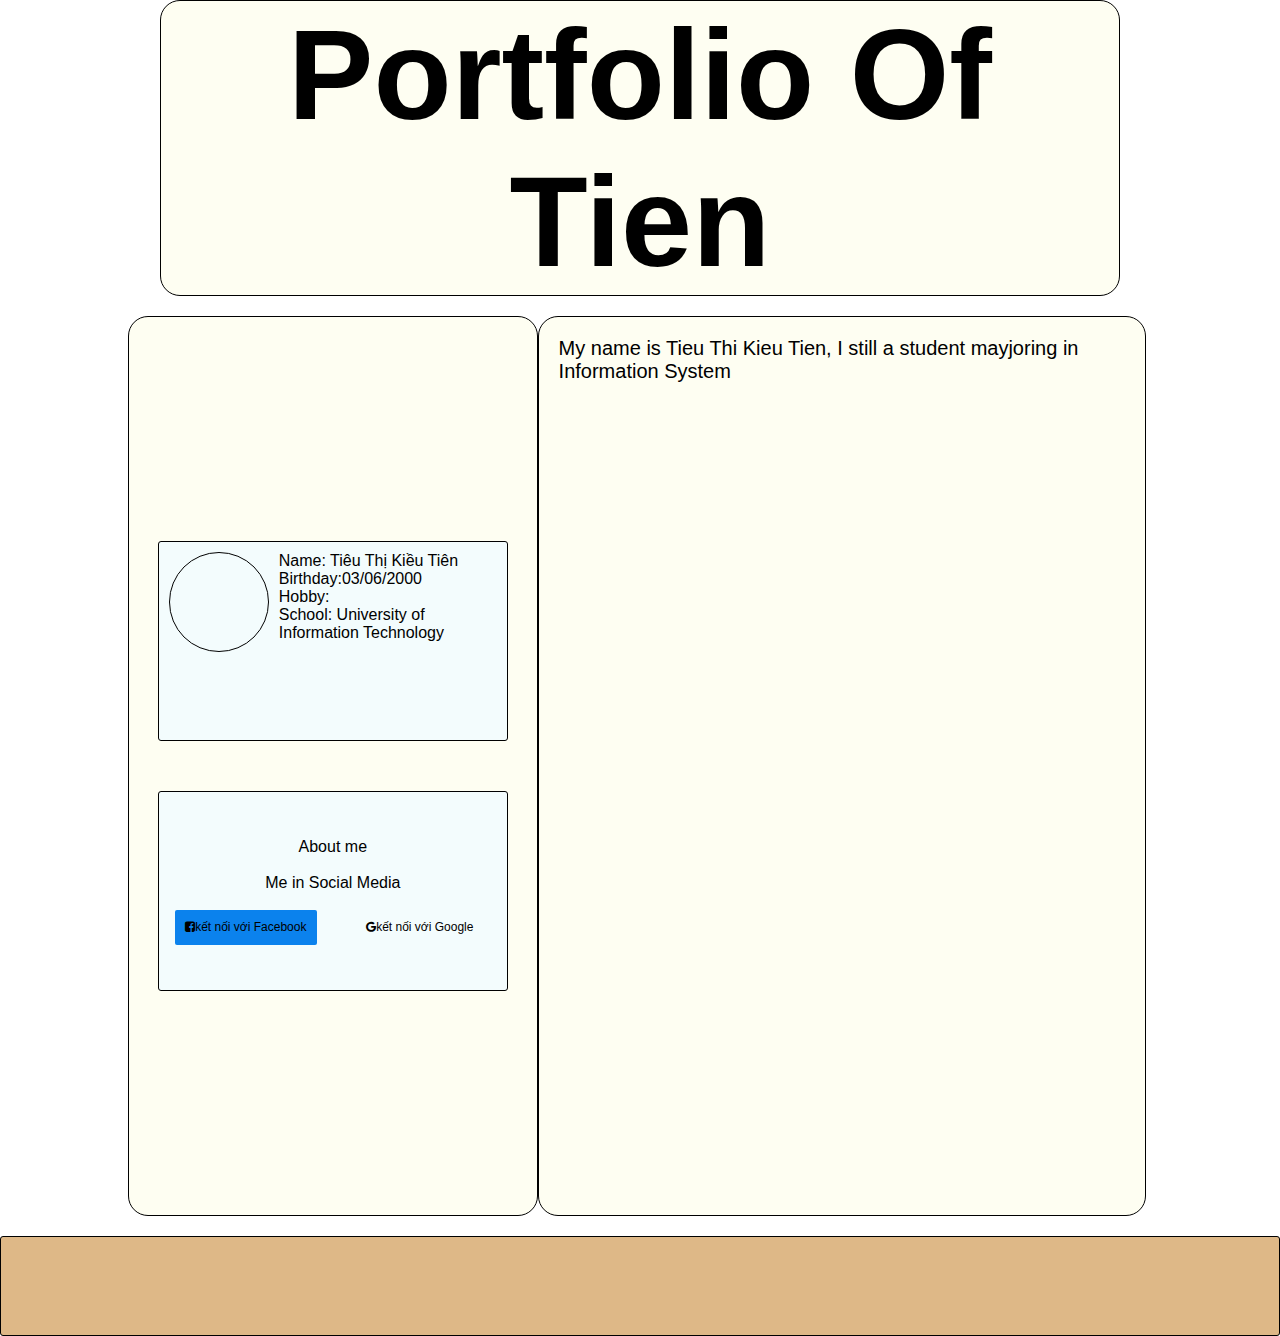
==== commit 6673821e: "fix problem of fontawsome" ====
--- a/index.html
+++ b/index.html
@@ -6,12 +6,14 @@
     <meta name="viewport" content="width=device-width, initial-scale=1.0">
     <link rel="stylesheet" href="index.css">
     <title>portfolio website</title>
+    
     <link rel="stylesheet" href="https://cdnjs.cloudflare.com/ajax/libs/font-awesome/4.7.0/css/font-awesome.css"integrity="sha512-5A8nwdMOWrSz20fDsjczgUidUBR8liPYU+WymTZP1lmY9G6Oc7HlZv156XqnsgNUzTyMefFTcsFH/tnJE/+xBg=="crossorigin="anonymous" referrerpolicy="no-referrer" />
     <!-- <link rel="stylesheet" href="https://fonts.googleapis.com/css?family=Sofia"> -->
     <!-- <link rel="stylesheet" href="./fontawesome/css/brands.css" /> -->
     <!-- <link rel="stylesheet" href="https://cdnjs.cloudflare.com/ajax/libs/font-awesome/4.7.0/css/font-awesome.css"/> -->
 </head>
 <body>
+    <script scr="index.js"></script>
     <div class="header">
         <h1 class="portfolio">Portfolio Of Tien</h1>
     </div>
@@ -36,11 +38,11 @@
                     <br>
                     <div class="auth-form__socials">
                         <a href="" class="btn btn--size-S btn--with-icon btn-facebook">
-                            <i class="fab fa-facebook-square"></i>
+                            <i class="fa fa-facebook-square"></i>
                             kết nối với Facebook
                         </a>
                         <a href="" class="btn btn--size-S btn--with-icon">
-                            <i class="fa-brands fa-facebook"></i>
+                            <i class="fa fa-google"></i>
                             kết nối với Google
                         </a>
                     </div>
